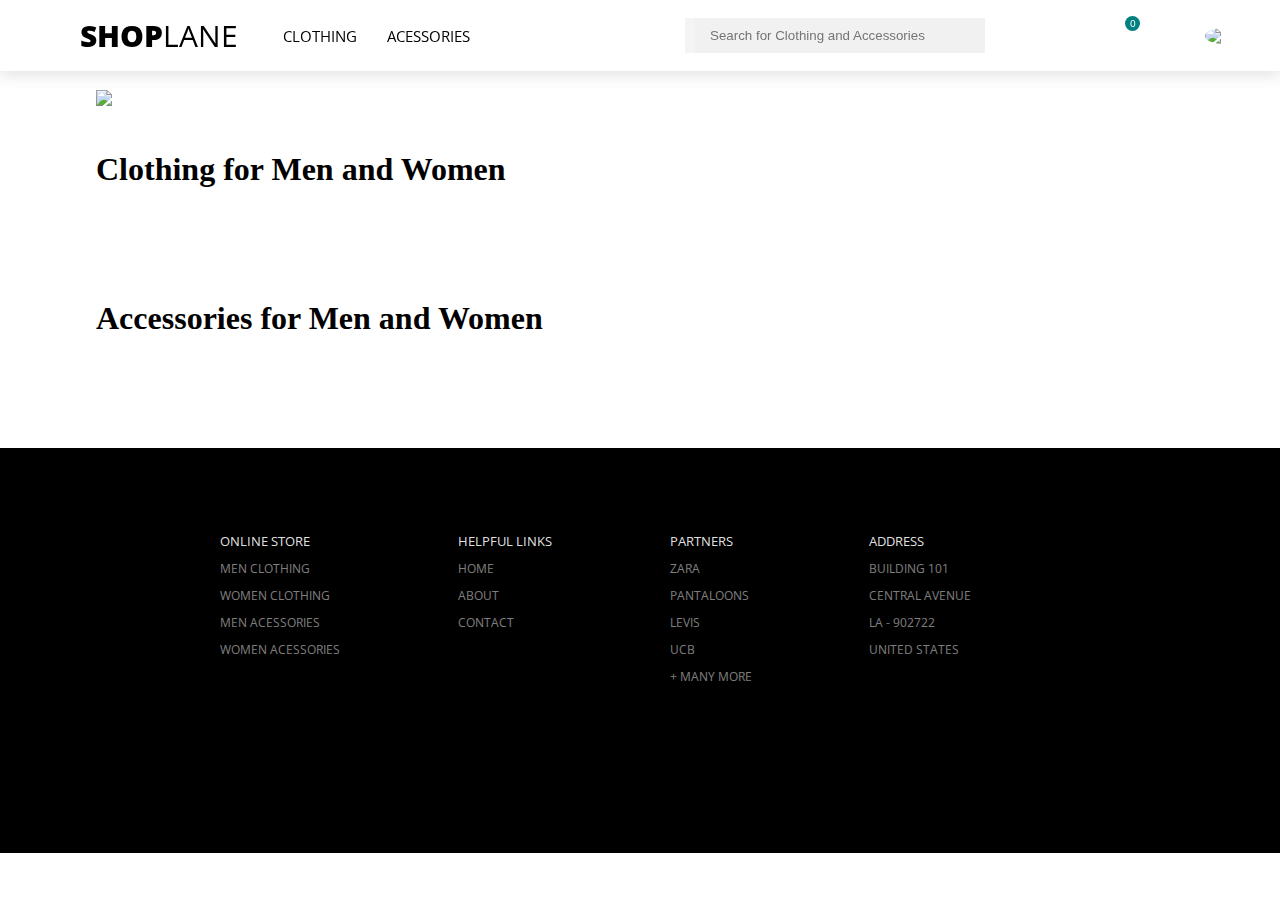
==== index.htm @ c91573e4 "initial commit" ====
<!DOCTYPE html>
<html lang="en">
<head>
    <meta charset="UTF-8">
    <meta name="viewport" content="width=device-width, initial-scale=1.0">
    <meta http-equiv="X-UA-Compatible" content="ie=edge">
    <title>HOME PAGE</title>
    <link rel="stylesheet" href="./css/index.css">
    <link rel="stylesheet" href="./css/slick.css">
    <link rel="stylesheet" href="./css/slick-theme.css">
    <link href="https://fonts.googleapis.com/css?family=Open+Sans:400,800&display=swap" rel="stylesheet">
    <script src="https://kit.fontawesome.com/315e5f235b.js" crossorigin="anonymous"></script>
</head>
<body>
    <header>
        <nav id="top-bar">
            <a href="index.htm" id="main-logo"><span id="logo1">shop</span><span id="logo2">lane</span></a>
            <a href="index.htm#clothing-wrapper" class="menu">clothing</a>
            <a href="index.htm#accessories-wrapper" class="menu">acessories</a>
            <form id="search-bar">
                <i class="fas fa-search"></i>
                <input id="search" type="text" placeholder="Search for Clothing and Accessories" />
            </form>
            <a>
                <i class="fas fa-shopping-cart" id="kart"></i>
                <div id="item-count">0</div>
            </a>
            <img src="https://i.imgur.com/yZOLcb7.jpg" />
            
        </nav>
    </header>
    <main>
        <div class="carousel">
            <div><img src="https://imgur.com/96OnkX7.png" /></div>
            <div><img src="https://imgur.com/KtGxwnN.png" /></div>
            <div><img src="https://imgur.com/sfjg9R8.png" /></div>
            <div><img src="https://imgur.com/p0wdadG.png" /></div>
        </div>

        <div id="clothing-wrapper">
            <h1 class="products-title">Clothing for Men and Women</h1>
            <div id="cloth-cards-wrap">
                <!-- <div class="cards">
                    <img src="https://assets.myntassets.com/h_1440,q_100,w_1080/v1/assets/images/7579188/2018/11/5/08a7b230-ee8f-46c0-a945-4e835a3c01c01541402833619-United-Colors-of-Benetton-Men-Sweatshirts-1271541402833444-1.jpg"/>
                    <h4>Men Navy Blue Solid Sweatshirt</h4>
                    <p>United Colors of Benetton</p>
                    <p>Rs 2599</p>
                </div> -->
                <!-- <div class="cards">
                    <img src="https://assets.myntassets.com/h_1440,q_100,w_1080/v1/assets/images/7579188/2018/11/5/08a7b230-ee8f-46c0-a945-4e835a3c01c01541402833619-United-Colors-of-Benetton-Men-Sweatshirts-1271541402833444-1.jpg"/>
                    <h4>Men Navy Blue Solid Sweatshirt</h4>
                    <p>United Colors of Benetton</p>
                    <p>Rs 2599</p>
                </div>
                <div class="cards">
                    <img src="https://assets.myntassets.com/h_1440,q_100,w_1080/v1/assets/images/7579188/2018/11/5/08a7b230-ee8f-46c0-a945-4e835a3c01c01541402833619-United-Colors-of-Benetton-Men-Sweatshirts-1271541402833444-1.jpg"/>
                    <h4>Men Navy Blue Solid Sweatshirt</h4>
                    <p>United Colors of Benetton</p>
                    <p>Rs 2599</p>
                </div>
                <div class="cards">
                    <img src="https://assets.myntassets.com/h_1440,q_100,w_1080/v1/assets/images/7579188/2018/11/5/08a7b230-ee8f-46c0-a945-4e835a3c01c01541402833619-United-Colors-of-Benetton-Men-Sweatshirts-1271541402833444-1.jpg"/>
                    <h4>Men Navy Blue Solid Sweatshirt</h4>
                    <p>United Colors of Benetton</p>
                    <p>Rs 2599</p>
                </div>
                <div class="cards">
                    <img src="https://assets.myntassets.com/h_1440,q_100,w_1080/v1/assets/images/7579188/2018/11/5/08a7b230-ee8f-46c0-a945-4e835a3c01c01541402833619-United-Colors-of-Benetton-Men-Sweatshirts-1271541402833444-1.jpg"/>
                    <h4>Men Navy Blue Solid Sweatshirt</h4>
                    <p>United Colors of Benetton</p>
                    <p>Rs 2599</p>
                </div> -->
            </div>
        </div>
        <div id="accessories-wrapper">
            <h1 class="products-title">Accessories for Men and Women</h1>
            <div id="access-cards-wrap">

            </div>
        </div>
    </main>
    <footer>
        <div class="bottom">
            <div class="foot-lists">
                <div class="list-title">online store</div>
                <div>men clothing</div>
                <div>women clothing</div>
                <div>men acessories</div>
                <div>women acessories</div>
            </div>
            <div class="foot-lists">
                <div class="list-title">helpful links</div>
                <div>home</div>
                <div>about</div>
                <div>contact</div>
            </div>
            <div class="foot-lists">
                <div class="list-title">partners</div>
                <div>zara</div>
                <div>pantaloons</div>
                <div>levis</div>
                <div>ucb</div>
                <div>+ many more</div>
            </div>
            <div class="foot-lists">
                <div class="list-title">address</div>
                <div>building 101</div>
                <div>central avenue</div>
                <div>la - 902722</div>
                <div>united states</div>
            </div>

        </div>
    </footer>
    <script
  src="https://code.jquery.com/jquery-3.4.1.min.js"
  integrity="sha256-CSXorXvZcTkaix6Yvo6HppcZGetbYMGWSFlBw8HfCJo="
  crossorigin="anonymous"></script>
    <script src="./js/jquery.js"></script>
    <script src="./js/slick.js"></script>
    <script src="./js/index.js"></script>
</body>
</html>
---- css/index.css ----
#top-bar{
    display: flex;
    text-transform: uppercase;
    background-color: white;
    font-family: 'Open Sans', sans-serif;
    align-items: center;
    box-shadow: 0px 3px 15px rgba(88, 88, 88, 0.2);
    width: 100%;
    position: fixed;
    z-index: 1;
}

#main-logo{
    padding: 15px 30px 15px 80px;
    font-size: 30px;
    text-decoration: none;
    color: black;
}

#logo1{
    font-weight: 800;
}
.menu{
    padding: 15px;
    font-size: 15px;
    text-decoration: none;
    color: black;
}

#kart{
    color: black;
    

}
#item-count{
    width: 15px;
    height: 15px;
    border-radius: 50%;
    background-color: teal;
    color: white;
    font-size: 10px;
    position: absolute;
    top: 16px;
    right: 140px;
    text-align: center;
     
}


#search-bar{
    background-color: rgb(153, 151, 151, 0.1);
    width: 300px;
    display: flex;
    align-items: center;
    margin: 0 200px;
}
#search {
    border: none;
    outline: none;
    background-color: rgb(153, 151, 151, 0.03);
    width: 380px;
    padding: 10px 15px;
}

#search-bar > i{
    color: rgba(88, 88, 88, 0.5);
    padding-left: 10px;
    
}

#top-bar > img{
    width: 40px;
    border-radius: 50%;
    margin-left: 20px;
    
}


.carousel{
    overflow: hidden;
    padding-top: 70px;
}
.carousel img{
    width: 85%;   
    margin: 20px auto;
}

.products-title{
    padding-left: 7.5%;
}

#cloth-cards-wrap{
    display: grid;
    grid-template-columns: calc(20% - 10px) calc(20% - 10px) calc(20% - 10px) calc(20% - 10px) calc(20% - 10px);
    gap: 10px;
    width: 85%;
    /* background-color: whitesmoke; */
    margin: 0px auto;
    margin-bottom: 10vh;
}

#access-cards-wrap{
    display: grid;
    grid-template-columns: calc(20% - 10px) calc(20% - 10px) calc(20% - 10px) calc(20% - 10px) calc(20% - 10px);
    gap: 10px;
    width: 85%;
    /* background-color: whitesmoke; */
    margin: 0px auto;
    margin-bottom: 10vh;
}

.cards{
    width: 100%;
    /* background-color: wheat; */
    border-radius: 4px;
    box-shadow: 0px 3px 15px rgba(88, 88, 88, 0.2);
}
.cards > img {
    width: 100%;
    border-top-left-radius: 4px;
    border-top-right-radius: 4px;
}
/*footer*/
.bottom{
    background-color: black;
    width: 100%;
    height: 45vh;
    display: flex;
    box-sizing: border-box;
    padding-top: 6.5%;
    padding-left: 8%;
    
}
.foot-lists{
    display: flex;
    flex-direction: column;
    color: rgb(255, 255, 255, 0.5);
    text-transform: uppercase;
    padding-left: 10%;
    font-size: 12px;
    font-family: 'Open Sans', sans-serif;
}

.foot-lists > div {
    padding-bottom: 10px;
}
.list-title{
    color: rgb(255, 255, 255, 0.9);
    font-size: 13px;
}
body{
    margin: 0px;
}
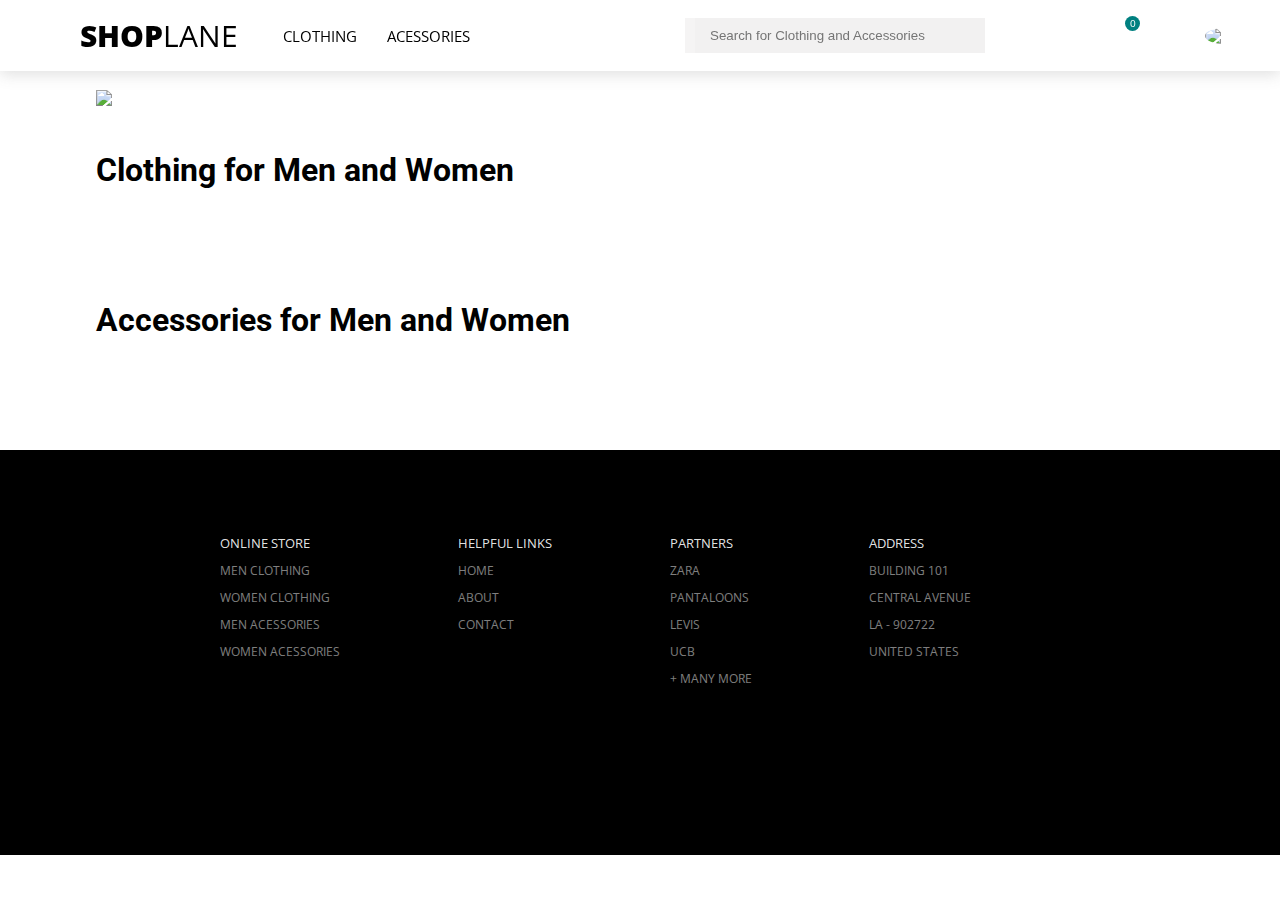
==== commit 752d6feb: "font family changed" ====
--- a/index.htm
+++ b/index.htm
@@ -10,6 +10,7 @@
     <link rel="stylesheet" href="./css/slick-theme.css">
     <link href="https://fonts.googleapis.com/css?family=Open+Sans:400,800&display=swap" rel="stylesheet">
     <script src="https://kit.fontawesome.com/315e5f235b.js" crossorigin="anonymous"></script>
+    <link href="https://fonts.googleapis.com/css?family=Roboto:300&display=swap" rel="stylesheet"> 
 </head>
 <body>
     <header>
--- a/css/index.css
+++ b/css/index.css
@@ -1,3 +1,7 @@
+body{
+    font-family: 'Roboto', sans-serif;
+}
+
 #top-bar{
     display: flex;
     text-transform: uppercase;
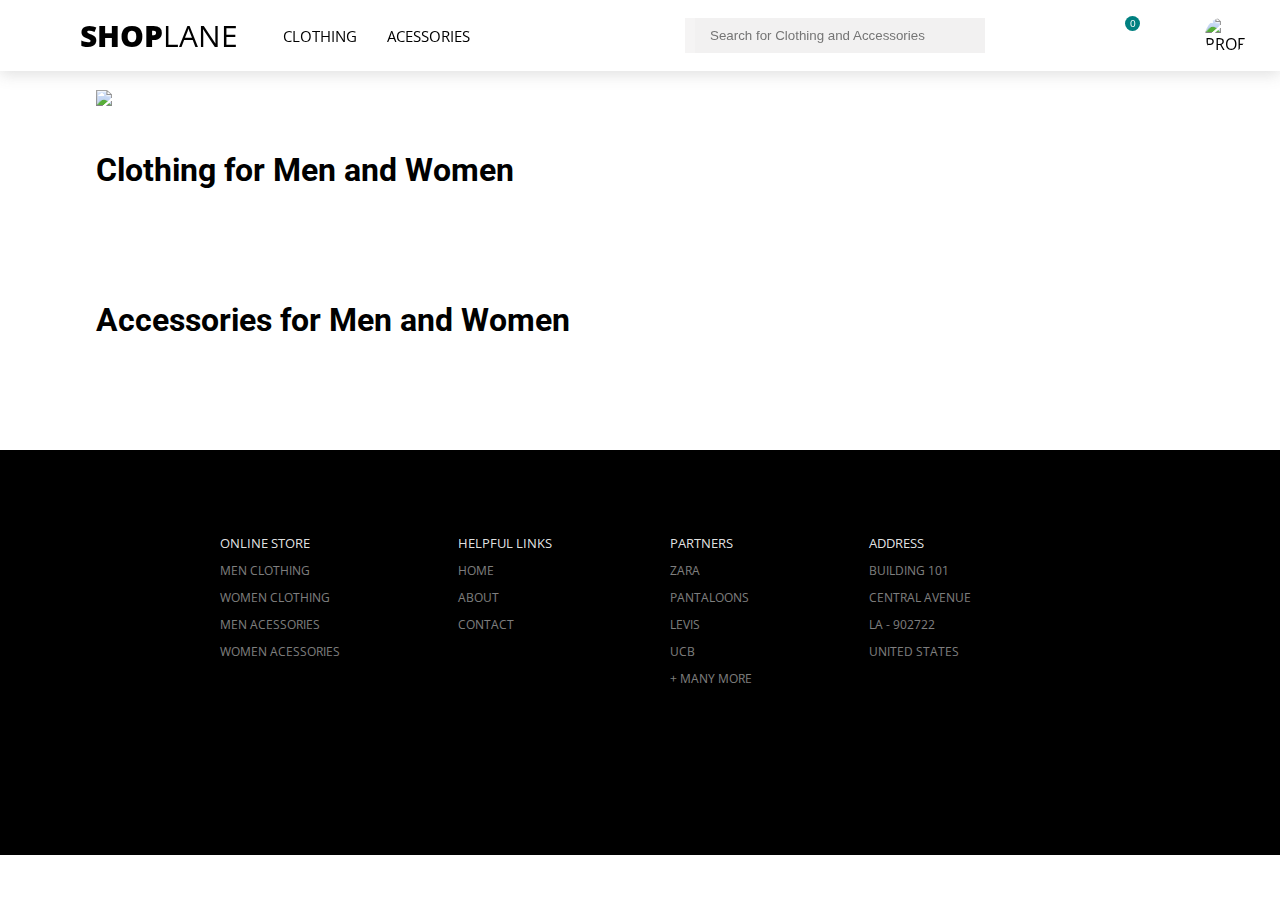
==== commit b5e1d737: "updates" ====
--- a/index.htm
+++ b/index.htm
@@ -26,7 +26,7 @@
                 <i class="fas fa-shopping-cart" id="kart"></i>
                 <div id="item-count">0</div>
             </a>
-            <img src="https://i.imgur.com/yZOLcb7.jpg" />
+            <img src="https://i.imgur.com/yZOLcb7.jpg" alt="profile" />
             
         </nav>
     </header>
--- a/css/index.css
+++ b/css/index.css
@@ -115,10 +115,15 @@
 
 .cards{
     width: 100%;
-    /* background-color: wheat; */
+    background-color: white;
     border-radius: 4px;
-    box-shadow: 0px 3px 15px rgba(88, 88, 88, 0.2);
+    box-shadow: 5px 5px rgb(230, 229, 229);
 }
+
+.cards:hover{
+    transform: scale(1.1);
+}
+
 .cards > img {
     width: 100%;
     border-top-left-radius: 4px;
